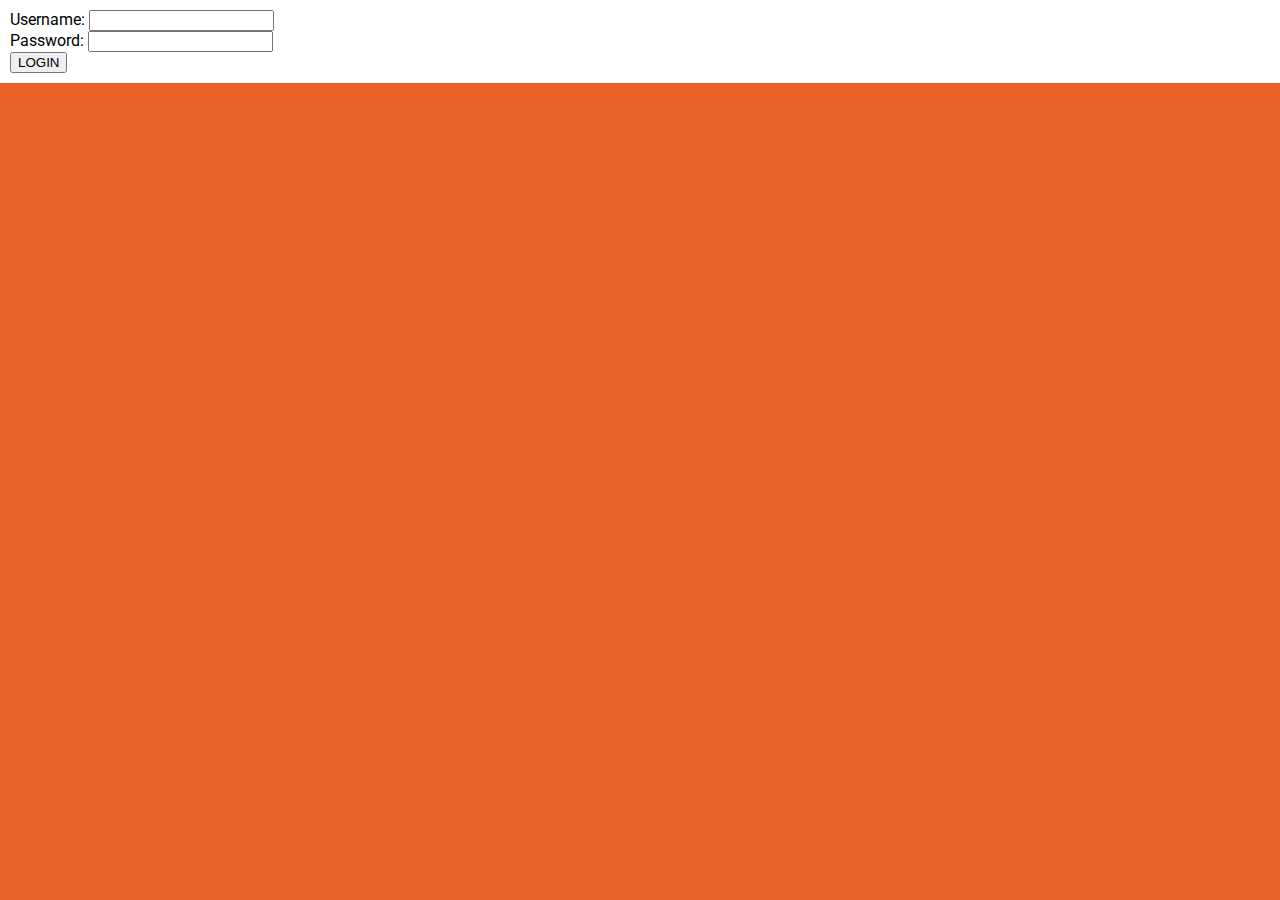
==== login.html @ 0048cf6c "Update Login" ====
<!DOCTYPE html>
<html lang="en">
<head>
    <meta charset="UTF-8">
    <meta name="viewport" content="width=device-width, initial-scale=1.0">
    <title>Login</title>
    <link rel="stylesheet" href="res/css/login.css">
</head>
<body>
    <div class="form-card">
        <form id="loginform" action="">
            <div>
                <label for="username">Username: </label>
                <input type="text" name="username" id="username">
            </div>
            <div>
                <label for="password">Password: </label>
                <input type="password" name="password" id="password">
            </div>
            <button type="submit">LOGIN</button>
        </form>
    </div>

    <script src="res/js/script.js"></script>
</body>
</html>
---- res/css/login.css ----
@import url("https://fonts.googleapis.com/css2?family=Roboto:ital,wght@0,100;0,300;0,400;0,500;0,700;0,900;1,100;1,300;1,400;1,500;1,700;1,900&display=swap");
@import url("https://fonts.googleapis.com/css2?family=Courgette&family=Roboto:ital,wght@0,100;0,300;0,400;0,500;0,700;0,900;1,100;1,300;1,400;1,500;1,700;1,900&display=swap");

body {
  background-color: #E86127;
  font-family: "Roboto", sans-serif;
  height: 100vh;
  margin: 0;
}

.form-card {
    background-color: #fff;
    padding: 10px;
}
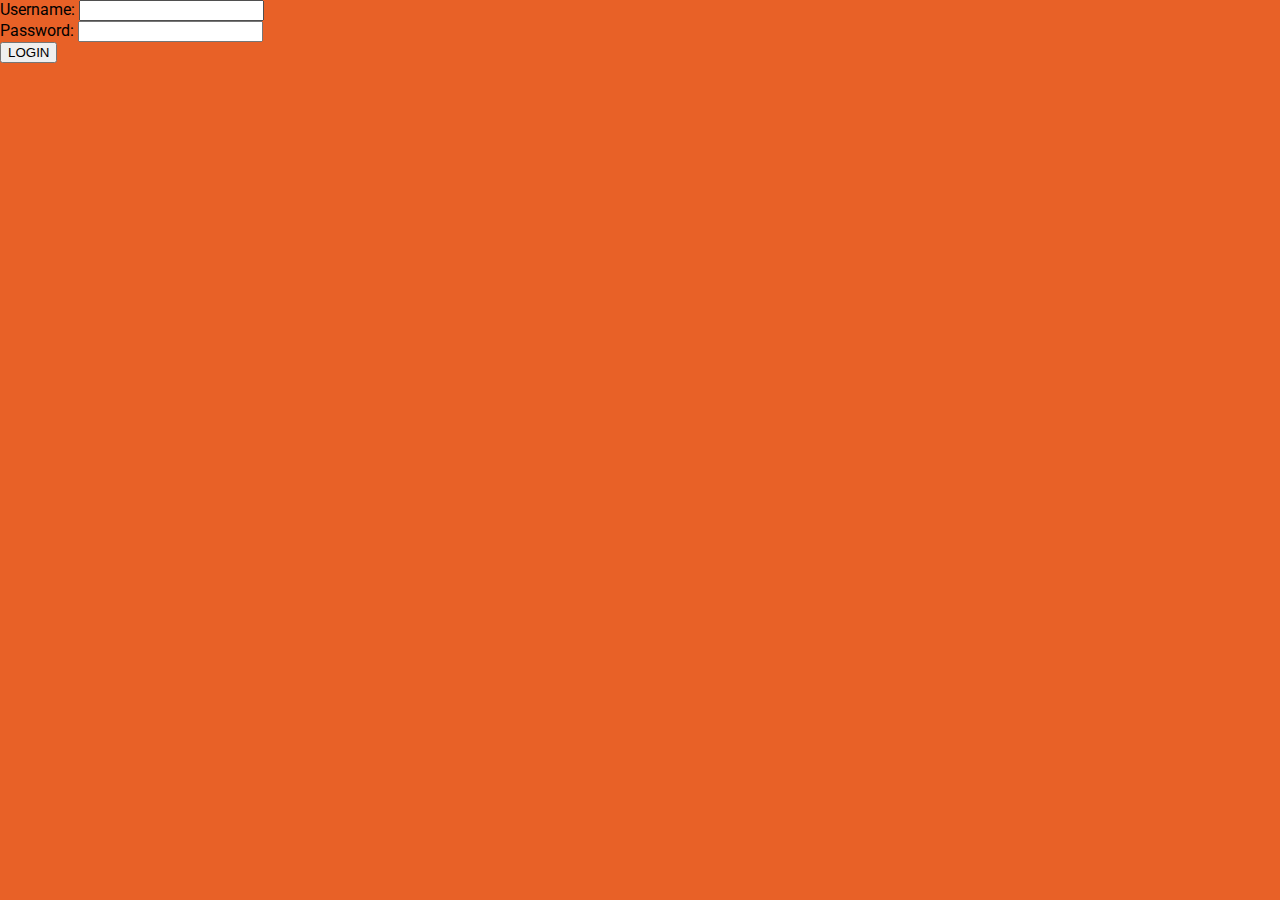
==== commit 4590a874: "Update Login" ====
--- a/login.html
+++ b/login.html
@@ -7,7 +7,7 @@
     <link rel="stylesheet" href="res/css/login.css">
 </head>
 <body>
-    <div class="form-card">
+    <div class="card">
         <form id="loginform" action="">
             <div>
                 <label for="username">Username: </label>
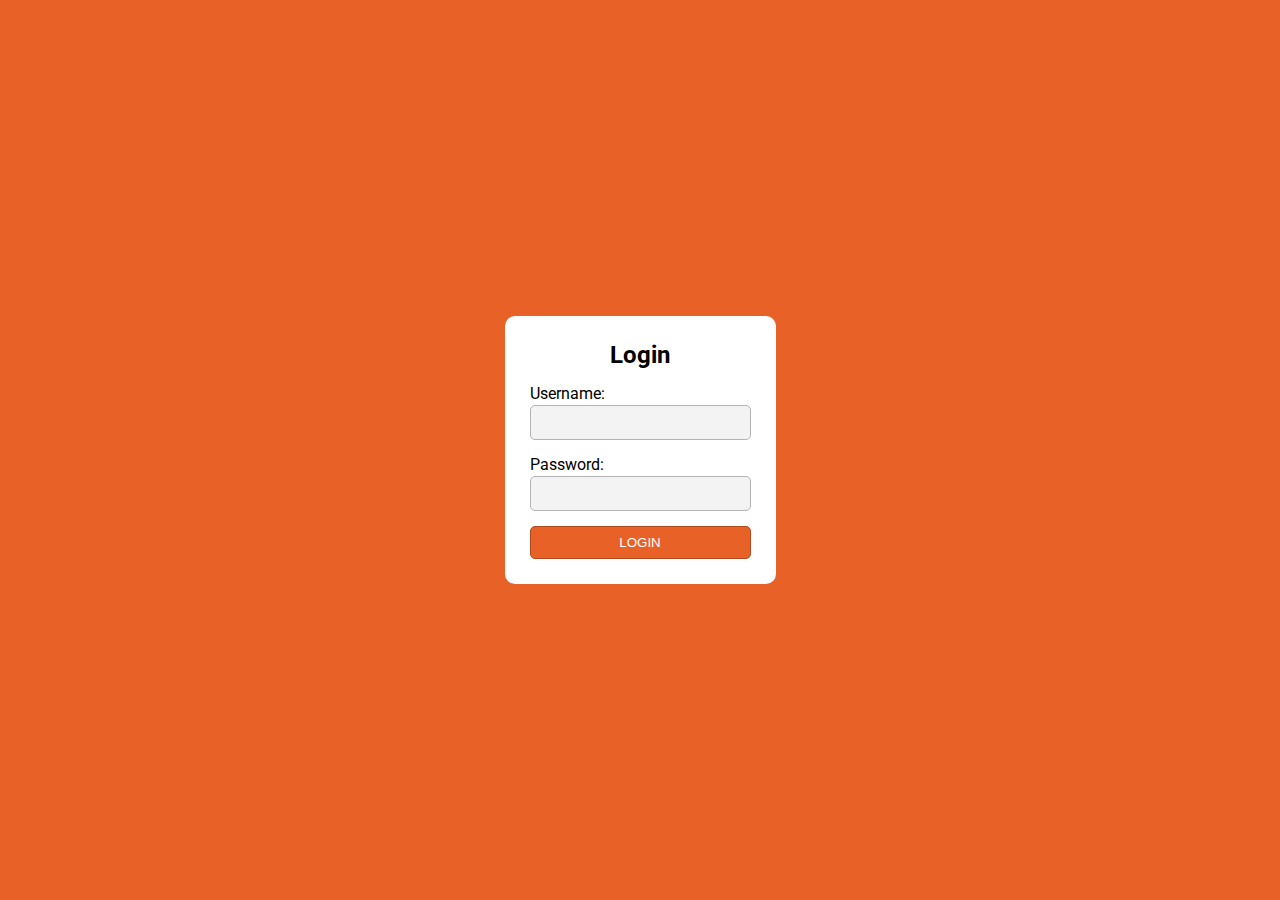
==== commit 57ec331a: "Updated Login" ====
--- a/login.html
+++ b/login.html
@@ -7,18 +7,21 @@
     <link rel="stylesheet" href="res/css/login.css">
 </head>
 <body>
-    <div class="card">
-        <form id="loginform" action="">
-            <div>
-                <label for="username">Username: </label>
-                <input type="text" name="username" id="username">
-            </div>
-            <div>
-                <label for="password">Password: </label>
-                <input type="password" name="password" id="password">
-            </div>
-            <button type="submit">LOGIN</button>
-        </form>
+    <div class="flex-container">
+        <div class="card">
+            <h2>Login</h2>
+            <form id="loginform" action="">
+                <div>
+                    <label for="username">Username: </label>
+                    <input type="text" name="username" id="username">
+                </div>
+                <div>
+                    <label for="password">Password: </label>
+                    <input type="password" name="password" id="password">
+                </div>
+                <button class="submit-login" type="submit">LOGIN</button>
+            </form>
+        </div>
     </div>
 
     <script src="res/js/script.js"></script>
--- a/res/css/login.css
+++ b/res/css/login.css
@@ -8,7 +8,52 @@
   margin: 0;
 }
 
-.form-card {
-    background-color: #fff;
-    padding: 10px;
+h2 {
+  margin: 0;
+  text-align: center;
+}
+
+.flex-container {
+  display: flex;
+  height: 100vh;
+  justify-content: center;
+  align-items: center;
+}
+
+.card {
+  display: flex;
+  flex-direction: column;
+  background-color: #fff;
+  padding: 25px;
+  border-radius: 10px;
+  gap: 15px;
+}
+
+form#loginform {
+  display: flex;
+  flex-direction: column;
+  gap: 15px;
+}
+
+form#loginform div {
+  display: flex;
+  flex-direction: column;
+  gap: 2px;
+}
+
+input[type="text"], input[type="password"] {
+  outline: 0;
+  padding: 8px 10px;
+  font-size: 15px;
+  border: 1px solid #b3b3b3;
+  border-radius: 5px;
+  background-color: #f3f3f3;
+}
+
+.submit-login {
+  border: 1px solid #b34a1d;
+  padding: 8px 5px;
+  background-color: #E86127;
+  border-radius: 5px;
+  color: #fff;
 }